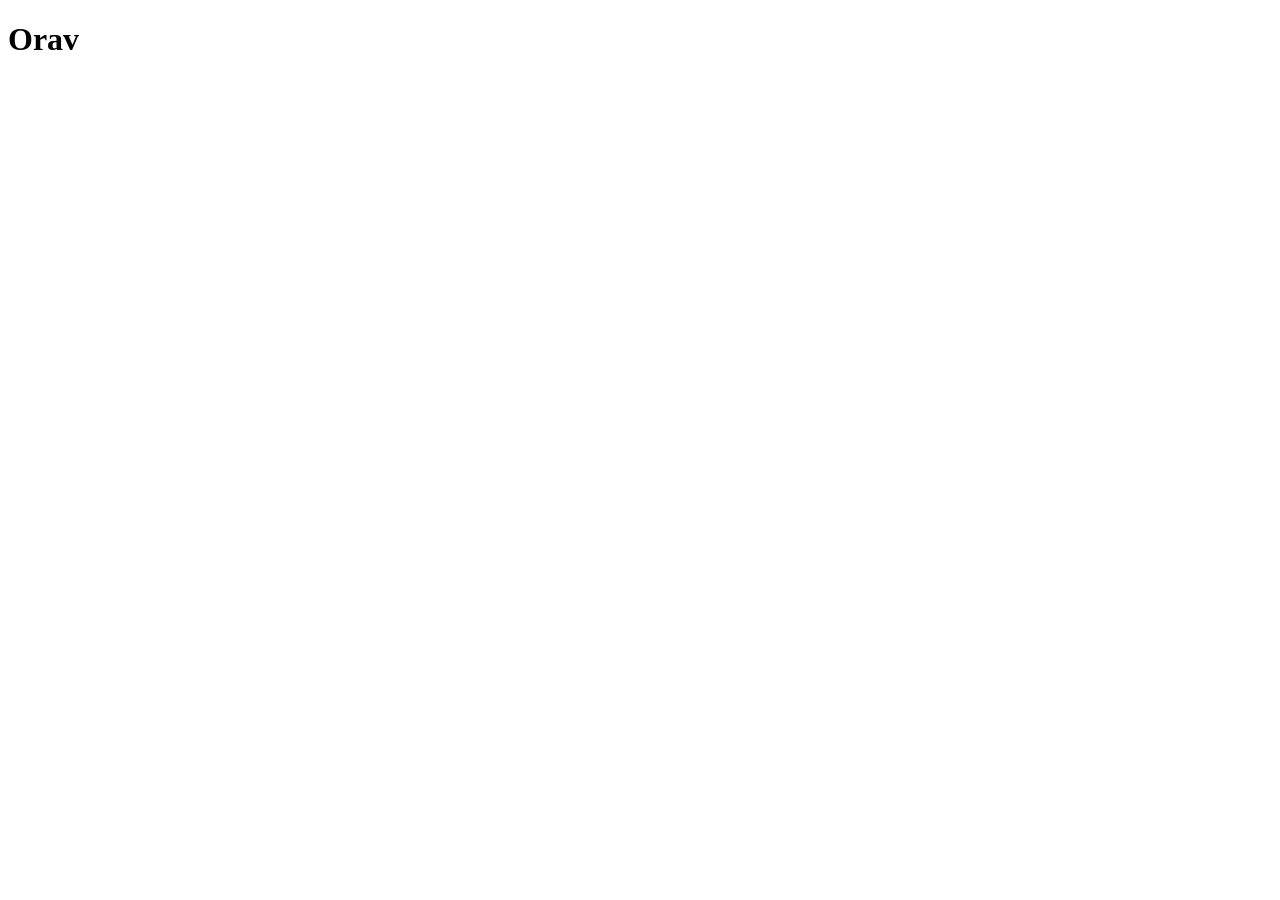
==== index.html @ dc748110 "Veebilehe esimene ülesanne" ====
<!DOCTYPE html>
<html lang="et">
<head>
        <meta charset="UTF-8">
        <meta name="viewport" content="width=device-width, initial-scale=1.0">
        <title>Orav</title>
</head>
<body>
    <h1>Orav</h1>
</body>
</html>
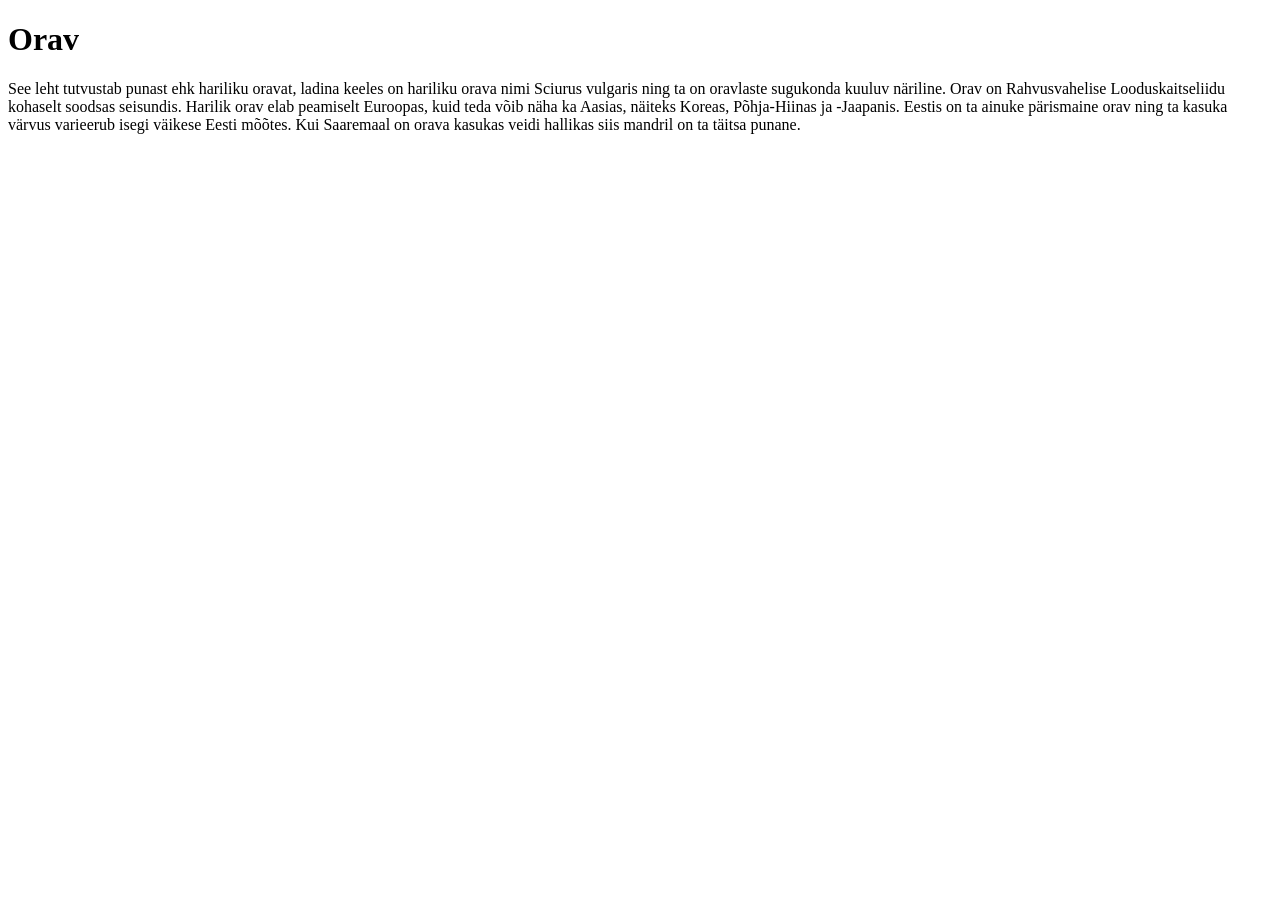
==== commit 7971bfc1: "Teine ülesanne" ====
--- a/index.html
+++ b/index.html
@@ -7,5 +7,6 @@
 </head>
 <body>
     <h1>Orav</h1>
+    <p>See leht tutvustab punast ehk hariliku oravat, ladina keeles on hariliku orava nimi Sciurus vulgaris ning ta on oravlaste sugukonda kuuluv näriline. Orav on Rahvusvahelise Looduskaitseliidu kohaselt soodsas seisundis. Harilik orav elab peamiselt Euroopas, kuid teda võib näha ka Aasias, näiteks Koreas, Põhja-Hiinas ja -Jaapanis. Eestis on ta ainuke pärismaine orav ning ta kasuka värvus varieerub isegi väikese Eesti mõõtes. Kui Saaremaal on orava kasukas veidi hallikas siis mandril on ta täitsa punane.</p>
 </body>
 </html>
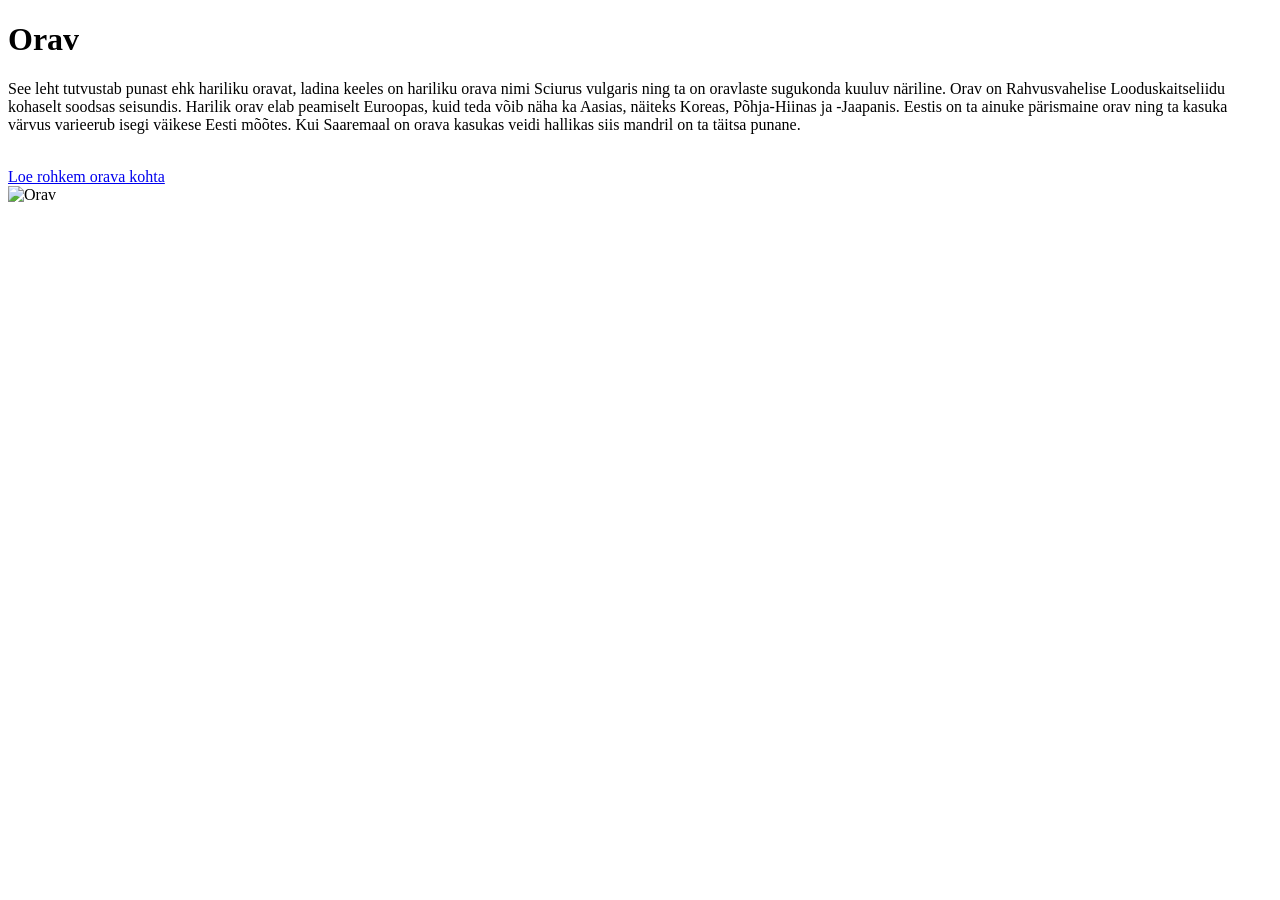
==== commit 30bd03e0: "Kolmas, neljas ja viies ülesanne" ====
--- a/index.html
+++ b/index.html
@@ -8,5 +8,9 @@
 <body>
     <h1>Orav</h1>
     <p>See leht tutvustab punast ehk hariliku oravat, ladina keeles on hariliku orava nimi Sciurus vulgaris ning ta on oravlaste sugukonda kuuluv näriline. Orav on Rahvusvahelise Looduskaitseliidu kohaselt soodsas seisundis. Harilik orav elab peamiselt Euroopas, kuid teda võib näha ka Aasias, näiteks Koreas, Põhja-Hiinas ja -Jaapanis. Eestis on ta ainuke pärismaine orav ning ta kasuka värvus varieerub isegi väikese Eesti mõõtes. Kui Saaremaal on orava kasukas veidi hallikas siis mandril on ta täitsa punane.</p>
+    <br>
+    <a href="https://bio.edu.ee/loomad/Imetajad/SCIVUL.htm" target="_blank">Loe rohkem orava kohta</a>
+    <br>
+    <img src="https://looduskiiker.ee/loodusgiid/wp-content/uploads/2025/05/IMGP0101-1024x801.jpg" alt="Orav">
 </body>
 </html>
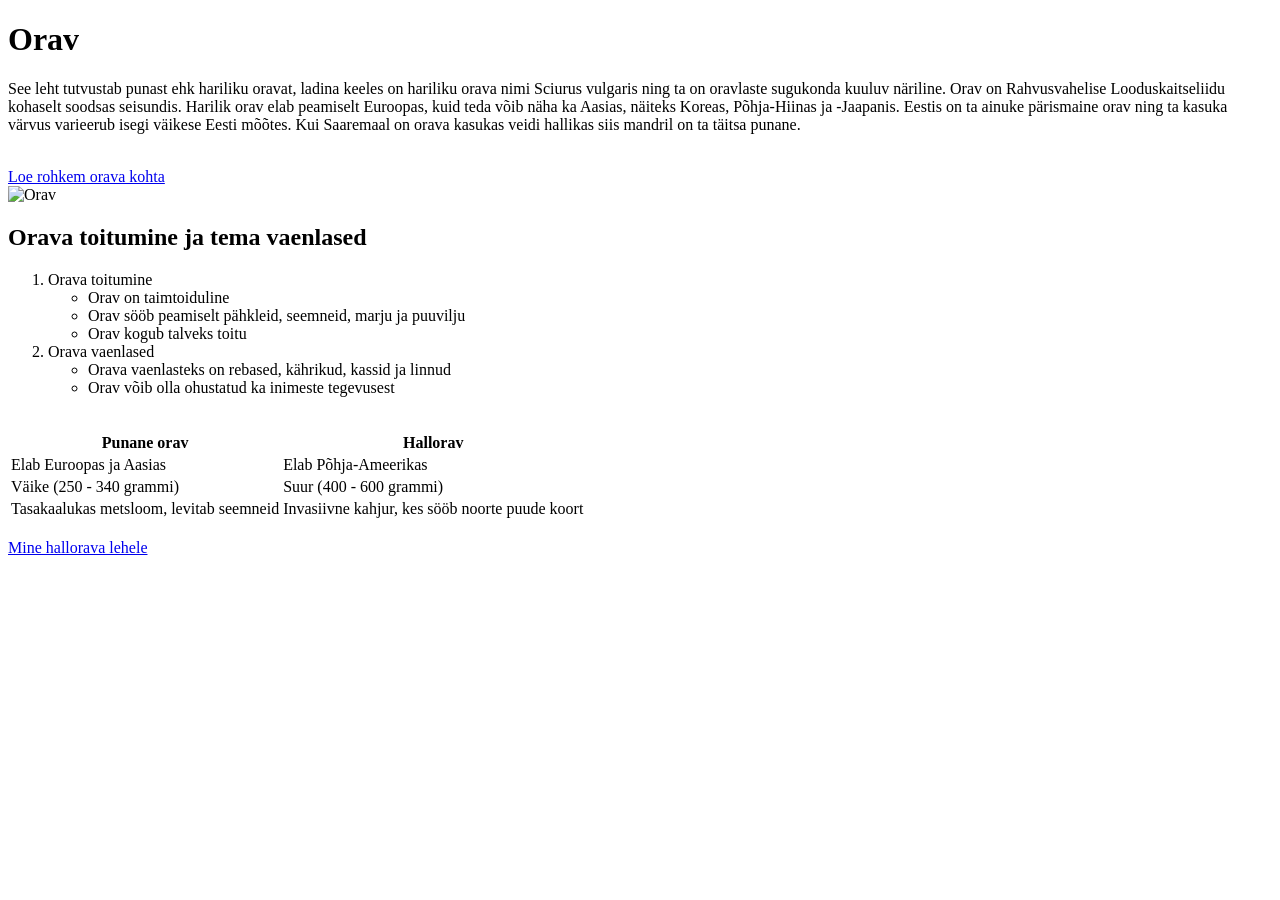
==== commit 3f9e0909: "test" ====
--- a/index.html
+++ b/index.html
@@ -12,5 +12,40 @@
     <a href="https://bio.edu.ee/loomad/Imetajad/SCIVUL.htm" target="_blank">Loe rohkem orava kohta</a>
     <br>
     <img src="https://looduskiiker.ee/loodusgiid/wp-content/uploads/2025/05/IMGP0101-1024x801.jpg" alt="Orav">
+    <h2>Orava toitumine ja tema vaenlased</h2>
+    <ol>
+        <li>Orava toitumine</li>
+        <ul>
+            <li>Orav on taimtoiduline</li>
+            <li>Orav sööb peamiselt pähkleid, seemneid, marju ja puuvilju</li>
+            <li>Orav kogub talveks toitu</li>
+        </ul>
+        <li>Orava vaenlased</li>
+        <ul>
+            <li>Orava vaenlasteks on rebased, kährikud, kassid ja linnud</li>
+            <li>Orav võib olla ohustatud ka inimeste tegevusest</li>
+        </ul>
+    </ol>
+    <br>
+    <table>
+        <tr>
+            <th>Punane orav</th>
+            <th>Hallorav</th>
+        </tr>
+        <tr>
+            <td>Elab Euroopas ja Aasias</td>
+            <td>Elab Põhja-Ameerikas</td>
+        </tr>
+        <tr>
+            <td>Väike (250 - 340 grammi)</td>
+            <td>Suur (400 - 600 grammi)</td>
+        </tr>
+        <tr>
+            <td>Tasakaalukas metsloom, levitab seemneid</td>
+            <td>Invasiivne kahjur, kes sööb noorte puude koort</td>
+        </tr>
+    </table>
+    <br>
+    <a href="index2.html">Mine hallorava lehele</a>
 </body>
 </html>
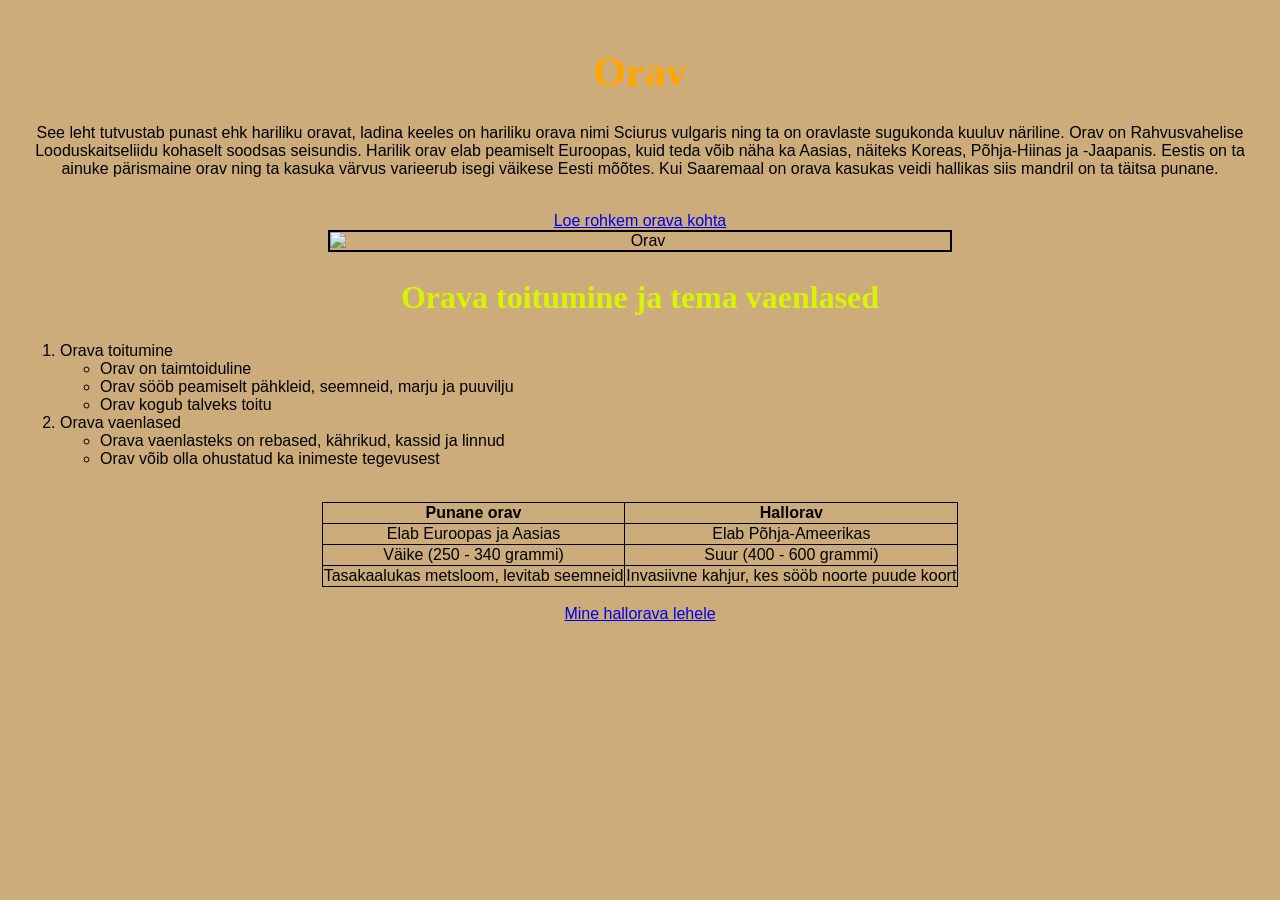
==== commit 2d61666c: "seminar" ====
--- a/index.html
+++ b/index.html
@@ -4,6 +4,7 @@
         <meta charset="UTF-8">
         <meta name="viewport" content="width=device-width, initial-scale=1.0">
         <title>Orav</title>
+        <link rel="stylesheet" type="text/css" href="style.css">
 </head>
 <body>
     <h1>Orav</h1>
--- a/style.css
+++ b/style.css
@@ -0,0 +1,39 @@
+h1 {
+    color:orange;
+    font-size: 42px;
+    font-family: comic sans ms;
+}
+h2 {
+    color: #daf205;
+    font-size: 32px;
+    font-family: comic sans ms;
+}
+body {
+    background-color: #cdac7c;
+    margin: 0;
+    padding: 20px;
+    font-family: Arial, sans-serif;
+    text-align: center;
+    display: block;
+}
+li {
+    margin: 0 auto;
+    text-align: left;
+}
+table {
+    border-collapse: collapse;
+    margin: 0 auto;
+}
+th, td {
+    color:#000;
+    border: 1px solid #000;
+    font-family:Arial, Helvetica, sans-serif;
+    text-align: center;
+}
+img {
+    display: block;
+    margin: 0 auto;
+    border: 2px solid #000;
+    width: 50%;
+    height: 50%;
+}
